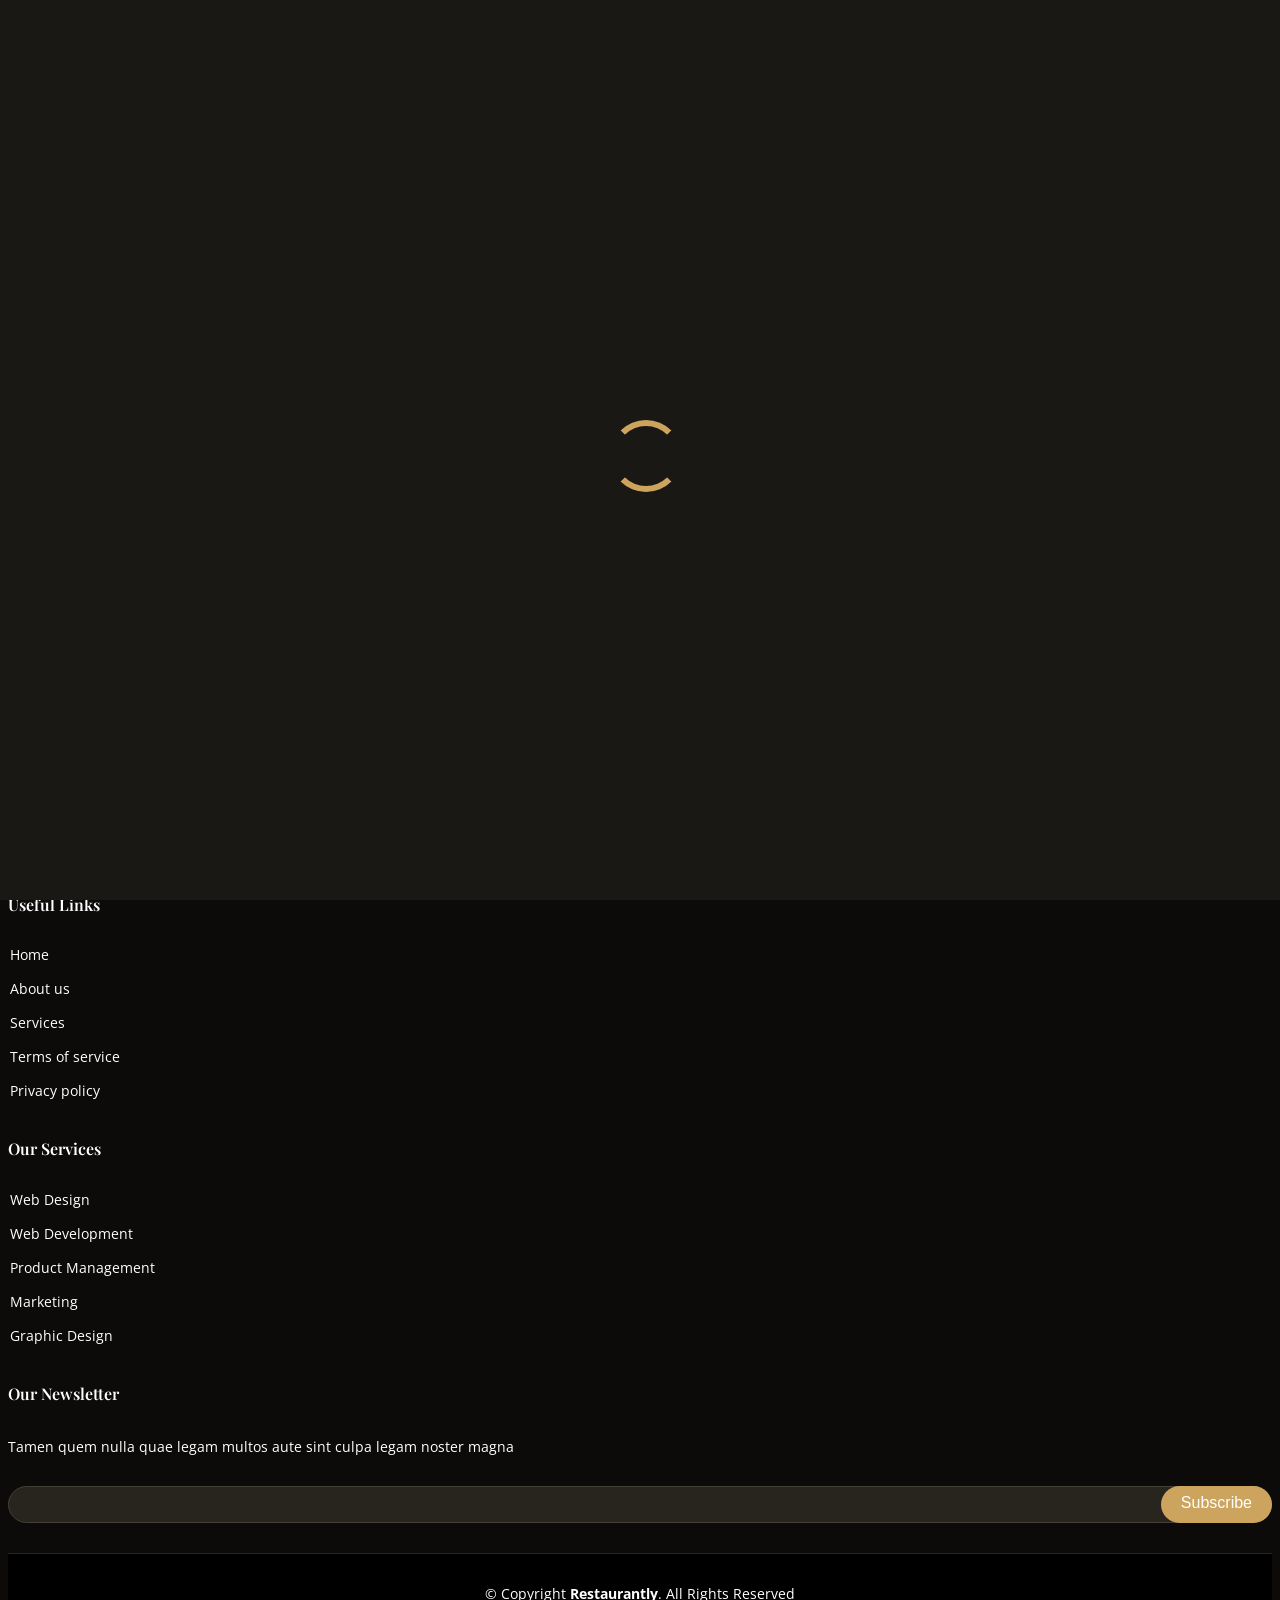
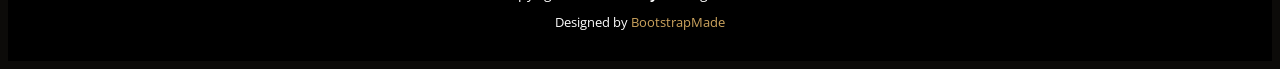
==== about.html @ ee838a71 "Added 2 button in About section, Added Table in Events section for Marian Feast." ====
<!DOCTYPE html>
<html lang="en">

<head>
  <meta charset="utf-8">
  <meta content="width=device-width, initial-scale=1.0" name="viewport">

  <title>Restaurantly Bootstrap Template - Inner Page</title>
  <meta content="" name="description">
  <meta content="" name="keywords">

  <!-- Favicons -->
  <link href="assets/img/favicon.png" rel="icon">
  <link href="assets/img/apple-touch-icon.png" rel="apple-touch-icon">

  <!-- Google Fonts -->
  <link href="https://fonts.googleapis.com/css?family=Open+Sans:300,300i,400,400i,600,600i,700,700i|Playfair+Display:ital,wght@0,400;0,500;0,600;0,700;1,400;1,500;1,600;1,700|Poppins:300,300i,400,400i,500,500i,600,600i,700,700i" rel="stylesheet">

  <!-- Vendor CSS Files -->
  <link href="assets/vendor/animate.css/animate.min.css" rel="stylesheet">
  <link href="assets/vendor/aos/aos.css" rel="stylesheet">
  <link href="assets/vendor/bootstrap/css/bootstrap.min.css" rel="stylesheet">
  <link href="assets/vendor/bootstrap-icons/bootstrap-icons.css" rel="stylesheet">
  <link href="assets/vendor/boxicons/css/boxicons.min.css" rel="stylesheet">
  <link href="assets/vendor/glightbox/css/glightbox.min.css" rel="stylesheet">
  <link href="assets/vendor/swiper/swiper-bundle.min.css" rel="stylesheet">

  <!-- Template Main CSS File -->
  <link href="assets/css/style.css" rel="stylesheet">

  <!-- =======================================================
  * Template Name: Restaurantly
  * Updated: Mar 10 2023 with Bootstrap v5.2.3
  * Template URL: https://bootstrapmade.com/restaurantly-restaurant-template/
  * Author: BootstrapMade.com
  * License: https://bootstrapmade.com/license/
  ======================================================== -->
</head>

<body>

  <!-- ======= Top Bar ======= -->
  <div id="topbar" class="d-flex align-items-center fixed-top">
    <div class="container d-flex justify-content-center justify-content-md-between">

      <div class="contact-info d-flex align-items-center">
        <i class="bi bi-phone d-flex align-items-center"><span>+1 5589 55488 55</span></i>
        <i class="bi bi-clock d-flex align-items-center ms-4"><span> Mon-Sat: 11AM - 23PM</span></i>
      </div>

      <div class="languages d-none d-md-flex align-items-center">
        <ul>
          <li>En</li>
          <li><a href="#">De</a></li>
        </ul>
      </div>
    </div>
  </div>

  <!-- ======= Header ======= -->
  <header id="header" class="fixed-top d-flex align-items-cente">
    <div class="container-fluid container-xl d-flex align-items-center justify-content-lg-between">

      <h1 class="logo me-auto me-lg-0"><a href="index.html">Restaurantly</a></h1>
      <!-- Uncomment below if you prefer to use an image logo -->
      <!-- <a href="index.html" class="logo me-auto me-lg-0"><img src="assets/img/logo.png" alt="" class="img-fluid"></a>-->

      <nav id="navbar" class="navbar order-last order-lg-0">
        <ul>
          <li><a class="nav-link scrollto " href="#hero">Home</a></li>
          <li><a class="nav-link scrollto" href="#about">About</a></li>
          <li><a class="nav-link scrollto" href="#menu">Menu</a></li>
          <li><a class="nav-link scrollto" href="#specials">Specials</a></li>
          <li><a class="nav-link scrollto" href="#events">Events</a></li>
          <li><a class="nav-link scrollto" href="#chefs">Chefs</a></li>
          <li><a class="nav-link scrollto" href="#gallery">Gallery</a></li>
          <li class="dropdown"><a href="#"><span>Drop Down</span> <i class="bi bi-chevron-down"></i></a>
            <ul>
              <li><a href="#">Drop Down 1</a></li>
              <li class="dropdown"><a href="#"><span>Deep Drop Down</span> <i class="bi bi-chevron-right"></i></a>
                <ul>
                  <li><a href="#">Deep Drop Down 1</a></li>
                  <li><a href="#">Deep Drop Down 2</a></li>
                  <li><a href="#">Deep Drop Down 3</a></li>
                  <li><a href="#">Deep Drop Down 4</a></li>
                  <li><a href="#">Deep Drop Down 5</a></li>
                </ul>
              </li>
              <li><a href="#">Drop Down 2</a></li>
              <li><a href="#">Drop Down 3</a></li>
              <li><a href="#">Drop Down 4</a></li>
            </ul>
          </li>
          <li><a class="nav-link scrollto" href="#contact">Contact</a></li>
        </ul>
        <i class="bi bi-list mobile-nav-toggle"></i>
      </nav><!-- .navbar -->
      <a href="#book-a-table" class="book-a-table-btn scrollto d-none d-lg-flex">Book a table</a>

    </div>
  </header><!-- End Header -->

  <main id="main">
    <section class="breadcrumbs">
      <div class="container">

        <div class="d-flex justify-content-between align-items-center">
          <h2>Inner Page</h2>
          <ol>
            <li><a href="index.html">Home</a></li>
            <li>Inner Page</li>
          </ol>
        </div>

      </div>
    </section>

    <section class="inner-page">
      <div class="container">
        <p>
          Example inner page template
        </p>
      </div>
    </section>

  </main><!-- End #main -->

  <!-- ======= Footer ======= -->
  <footer id="footer">
    <div class="footer-top">
      <div class="container">
        <div class="row">

          <div class="col-lg-3 col-md-6">
            <div class="footer-info">
              <h3>Restaurantly</h3>
              <p>
                A108 Adam Street <br>
                NY 535022, USA<br><br>
                <strong>Phone:</strong> +1 5589 55488 55<br>
                <strong>Email:</strong> info@example.com<br>
              </p>
              <div class="social-links mt-3">
                <a href="#" class="twitter"><i class="bx bxl-twitter"></i></a>
                <a href="#" class="facebook"><i class="bx bxl-facebook"></i></a>
                <a href="#" class="instagram"><i class="bx bxl-instagram"></i></a>
                <a href="#" class="google-plus"><i class="bx bxl-skype"></i></a>
                <a href="#" class="linkedin"><i class="bx bxl-linkedin"></i></a>
              </div>
            </div>
          </div>

          <div class="col-lg-2 col-md-6 footer-links">
            <h4>Useful Links</h4>
            <ul>
              <li><i class="bx bx-chevron-right"></i> <a href="#">Home</a></li>
              <li><i class="bx bx-chevron-right"></i> <a href="#">About us</a></li>
              <li><i class="bx bx-chevron-right"></i> <a href="#">Services</a></li>
              <li><i class="bx bx-chevron-right"></i> <a href="#">Terms of service</a></li>
              <li><i class="bx bx-chevron-right"></i> <a href="#">Privacy policy</a></li>
            </ul>
          </div>

          <div class="col-lg-3 col-md-6 footer-links">
            <h4>Our Services</h4>
            <ul>
              <li><i class="bx bx-chevron-right"></i> <a href="#">Web Design</a></li>
              <li><i class="bx bx-chevron-right"></i> <a href="#">Web Development</a></li>
              <li><i class="bx bx-chevron-right"></i> <a href="#">Product Management</a></li>
              <li><i class="bx bx-chevron-right"></i> <a href="#">Marketing</a></li>
              <li><i class="bx bx-chevron-right"></i> <a href="#">Graphic Design</a></li>
            </ul>
          </div>

          <div class="col-lg-4 col-md-6 footer-newsletter">
            <h4>Our Newsletter</h4>
            <p>Tamen quem nulla quae legam multos aute sint culpa legam noster magna</p>
            <form action="" method="post">
              <input type="email" name="email"><input type="submit" value="Subscribe">
            </form>

          </div>

        </div>
      </div>
    </div>

    <div class="container">
      <div class="copyright">
        &copy; Copyright <strong><span>Restaurantly</span></strong>. All Rights Reserved
      </div>
      <div class="credits">
        <!-- All the links in the footer should remain intact. -->
        <!-- You can delete the links only if you purchased the pro version. -->
        <!-- Licensing information: https://bootstrapmade.com/license/ -->
        <!-- Purchase the pro version with working PHP/AJAX contact form: https://bootstrapmade.com/restaurantly-restaurant-template/ -->
        Designed by <a href="https://bootstrapmade.com/">BootstrapMade</a>
      </div>
    </div>
  </footer><!-- End Footer -->

  <div id="preloader"></div>
  <a href="#" class="back-to-top d-flex align-items-center justify-content-center"><i class="bi bi-arrow-up-short"></i></a>

  <!-- Vendor JS Files -->
  <script src="assets/vendor/aos/aos.js"></script>
  <script src="assets/vendor/bootstrap/js/bootstrap.bundle.min.js"></script>
  <script src="assets/vendor/glightbox/js/glightbox.min.js"></script>
  <script src="assets/vendor/isotope-layout/isotope.pkgd.min.js"></script>
  <script src="assets/vendor/swiper/swiper-bundle.min.js"></script>
  <script src="assets/vendor/php-email-form/validate.js"></script>

  <!-- Template Main JS File -->
  <script src="assets/js/main.js"></script>

</body>

</html>
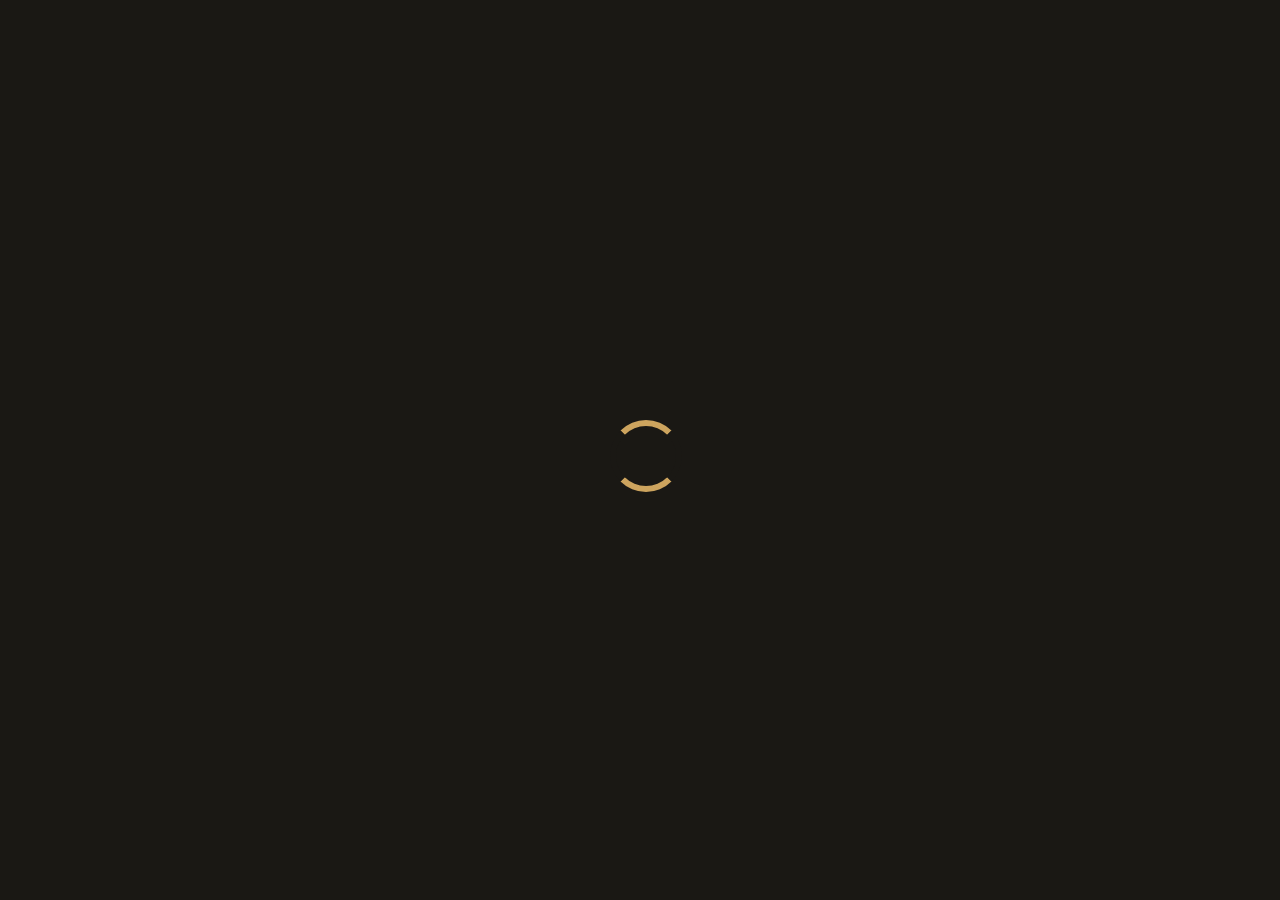
==== commit 46eb336e: "Google Translator added to main page." ====
--- a/about.html
+++ b/about.html
@@ -5,7 +5,7 @@
   <meta charset="utf-8">
   <meta content="width=device-width, initial-scale=1.0" name="viewport">
 
-  <title>Restaurantly Bootstrap Template - Inner Page</title>
+  <title>Mother of Victory Shrine - Inner Page</title>
   <meta content="" name="description">
   <meta content="" name="keywords">
 
@@ -30,7 +30,7 @@
 
   <!-- =======================================================
   * Template Name: Restaurantly
-  * Updated: Mar 10 2023 with Bootstrap v5.2.3
+  * Updated: Mar 10 2023 with Bootstrap v5.2.3
   * Template URL: https://bootstrapmade.com/restaurantly-restaurant-template/
   * Author: BootstrapMade.com
   * License: https://bootstrapmade.com/license/
@@ -61,36 +61,16 @@
   <header id="header" class="fixed-top d-flex align-items-cente">
     <div class="container-fluid container-xl d-flex align-items-center justify-content-lg-between">
 
-      <h1 class="logo me-auto me-lg-0"><a href="index.html">Restaurantly</a></h1>
+      <h1 class="logo me-auto me-lg-0"><a href="index.html">Mother of Victory Shrine</a></h1>
       <!-- Uncomment below if you prefer to use an image logo -->
       <!-- <a href="index.html" class="logo me-auto me-lg-0"><img src="assets/img/logo.png" alt="" class="img-fluid"></a>-->
 
       <nav id="navbar" class="navbar order-last order-lg-0">
         <ul>
-          <li><a class="nav-link scrollto " href="#hero">Home</a></li>
+          <li><a class="nav-link scrollto " href="index.html">Home</a></li>
           <li><a class="nav-link scrollto" href="#about">About</a></li>
-          <li><a class="nav-link scrollto" href="#menu">Menu</a></li>
-          <li><a class="nav-link scrollto" href="#specials">Specials</a></li>
-          <li><a class="nav-link scrollto" href="#events">Events</a></li>
-          <li><a class="nav-link scrollto" href="#chefs">Chefs</a></li>
-          <li><a class="nav-link scrollto" href="#gallery">Gallery</a></li>
-          <li class="dropdown"><a href="#"><span>Drop Down</span> <i class="bi bi-chevron-down"></i></a>
-            <ul>
-              <li><a href="#">Drop Down 1</a></li>
-              <li class="dropdown"><a href="#"><span>Deep Drop Down</span> <i class="bi bi-chevron-right"></i></a>
-                <ul>
-                  <li><a href="#">Deep Drop Down 1</a></li>
-                  <li><a href="#">Deep Drop Down 2</a></li>
-                  <li><a href="#">Deep Drop Down 3</a></li>
-                  <li><a href="#">Deep Drop Down 4</a></li>
-                  <li><a href="#">Deep Drop Down 5</a></li>
-                </ul>
-              </li>
-              <li><a href="#">Drop Down 2</a></li>
-              <li><a href="#">Drop Down 3</a></li>
-              <li><a href="#">Drop Down 4</a></li>
-            </ul>
-          </li>
+          <li><a class="nav-link scrollto" href="#specials">Events</a></li>
+          <li><a class="nav-link scrollto" href="#testimonials">Testimonials</a></li>
           <li><a class="nav-link scrollto" href="#contact">Contact</a></li>
         </ul>
         <i class="bi bi-list mobile-nav-toggle"></i>
@@ -105,10 +85,10 @@
       <div class="container">
 
         <div class="d-flex justify-content-between align-items-center">
-          <h2>Inner Page</h2>
+          <h2>Church History</h2>
           <ol>
             <li><a href="index.html">Home</a></li>
-            <li>Inner Page</li>
+            <li>Inner Page Sample....</li>
           </ol>
         </div>
 
@@ -127,74 +107,9 @@
 
   <!-- ======= Footer ======= -->
   <footer id="footer">
-    <div class="footer-top">
-      <div class="container">
-        <div class="row">
-
-          <div class="col-lg-3 col-md-6">
-            <div class="footer-info">
-              <h3>Restaurantly</h3>
-              <p>
-                A108 Adam Street <br>
-                NY 535022, USA<br><br>
-                <strong>Phone:</strong> +1 5589 55488 55<br>
-                <strong>Email:</strong> info@example.com<br>
-              </p>
-              <div class="social-links mt-3">
-                <a href="#" class="twitter"><i class="bx bxl-twitter"></i></a>
-                <a href="#" class="facebook"><i class="bx bxl-facebook"></i></a>
-                <a href="#" class="instagram"><i class="bx bxl-instagram"></i></a>
-                <a href="#" class="google-plus"><i class="bx bxl-skype"></i></a>
-                <a href="#" class="linkedin"><i class="bx bxl-linkedin"></i></a>
-              </div>
-            </div>
-          </div>
-
-          <div class="col-lg-2 col-md-6 footer-links">
-            <h4>Useful Links</h4>
-            <ul>
-              <li><i class="bx bx-chevron-right"></i> <a href="#">Home</a></li>
-              <li><i class="bx bx-chevron-right"></i> <a href="#">About us</a></li>
-              <li><i class="bx bx-chevron-right"></i> <a href="#">Services</a></li>
-              <li><i class="bx bx-chevron-right"></i> <a href="#">Terms of service</a></li>
-              <li><i class="bx bx-chevron-right"></i> <a href="#">Privacy policy</a></li>
-            </ul>
-          </div>
-
-          <div class="col-lg-3 col-md-6 footer-links">
-            <h4>Our Services</h4>
-            <ul>
-              <li><i class="bx bx-chevron-right"></i> <a href="#">Web Design</a></li>
-              <li><i class="bx bx-chevron-right"></i> <a href="#">Web Development</a></li>
-              <li><i class="bx bx-chevron-right"></i> <a href="#">Product Management</a></li>
-              <li><i class="bx bx-chevron-right"></i> <a href="#">Marketing</a></li>
-              <li><i class="bx bx-chevron-right"></i> <a href="#">Graphic Design</a></li>
-            </ul>
-          </div>
-
-          <div class="col-lg-4 col-md-6 footer-newsletter">
-            <h4>Our Newsletter</h4>
-            <p>Tamen quem nulla quae legam multos aute sint culpa legam noster magna</p>
-            <form action="" method="post">
-              <input type="email" name="email"><input type="submit" value="Subscribe">
-            </form>
-
-          </div>
-
-        </div>
-      </div>
-    </div>
-
     <div class="container">
-      <div class="copyright">
-        &copy; Copyright <strong><span>Restaurantly</span></strong>. All Rights Reserved
-      </div>
       <div class="credits">
-        <!-- All the links in the footer should remain intact. -->
-        <!-- You can delete the links only if you purchased the pro version. -->
-        <!-- Licensing information: https://bootstrapmade.com/license/ -->
-        <!-- Purchase the pro version with working PHP/AJAX contact form: https://bootstrapmade.com/restaurantly-restaurant-template/ -->
-        Designed by <a href="https://bootstrapmade.com/">BootstrapMade</a>
+        Developed with <i class="bi bi-heart-fill" style="color: red;"></i> by <a href="https://www.getitautomated.com/">Tom Thomas</a>
       </div>
     </div>
   </footer><!-- End Footer -->
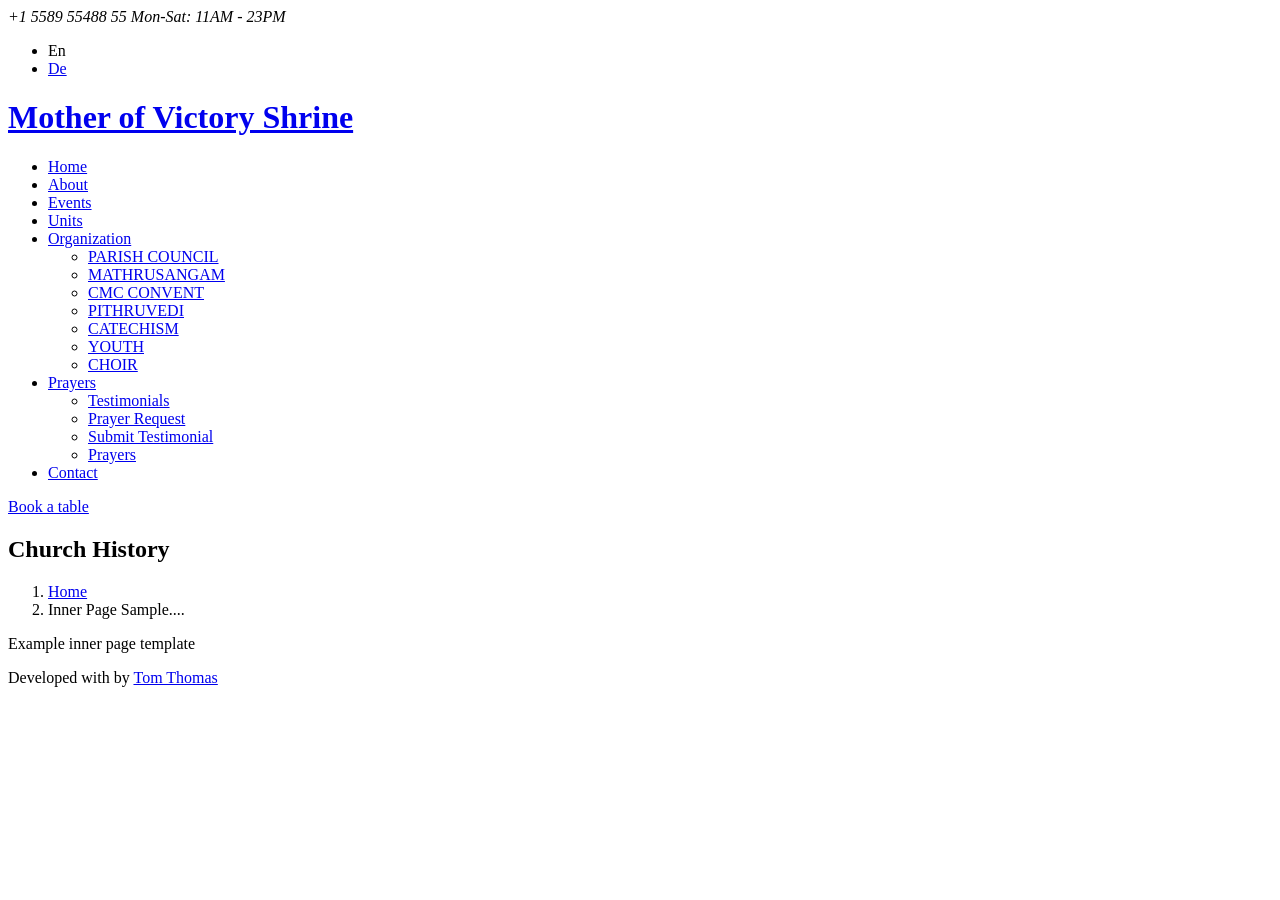
==== commit 72b54d0e: "Menu check with Organization" ====
--- a/about.html
+++ b/about.html
@@ -67,10 +67,29 @@
 
       <nav id="navbar" class="navbar order-last order-lg-0">
         <ul>
-          <li><a class="nav-link scrollto " href="index.html">Home</a></li>
-          <li><a class="nav-link scrollto" href="#about">About</a></li>
+          <li><a class="nav-link scrollto active" href="index.html#hero">Home</a></li>
+          <li><a class="nav-link scrollto" href="#">About</a></li>
           <li><a class="nav-link scrollto" href="#specials">Events</a></li>
-          <li><a class="nav-link scrollto" href="#testimonials">Testimonials</a></li>
+          <li><a class="nav-link scrollto" href="unit.html">Units</a></li>
+          <li class="dropdown"><a href="#"><span>Organization</span> <i class="bi bi-chevron-down"></i></a>
+            <ul>
+              <li><a href="comingSoon.html">PARISH COUNCIL</a></li>
+              <li><a href="comingSoon.html">MATHRUSANGAM</a></li>
+              <li><a href="comingSoon.html">CMC CONVENT</a></li>
+              <li><a href="comingSoon.html">PITHRUVEDI</a></li>
+              <li><a href="comingSoon.html">CATECHISM</a></li>
+              <li><a href="comingSoon.html">YOUTH</a></li>
+              <li><a href="comingSoon.html">CHOIR</a></li>
+            </ul>
+          </li>
+          <li class="dropdown"><a href="#"><span>Prayers</span> <i class="bi bi-chevron-down"></i></a>
+            <ul>
+              <li><a href="#testimonials">Testimonials</a></li>
+              <li><a href="comingSoon.html">Prayer Request</a></li>
+              <li><a href="comingSoon.html">Submit Testimonial</a></li>
+              <li><a href="comingSoon.html">Prayers</a></li>
+            </ul>
+          </li>
           <li><a class="nav-link scrollto" href="#contact">Contact</a></li>
         </ul>
         <i class="bi bi-list mobile-nav-toggle"></i>
--- a/assets/css/style.css
+++ b/assets/css/style.css
@@ -0,0 +1,3 @@
+version https://git-lfs.github.com/spec/v1
+oid sha256:559a418bdc23f0672f4428b5360e1fa0aba6fdcc7a42250544d9ea289f59aa2b
+size 32547
